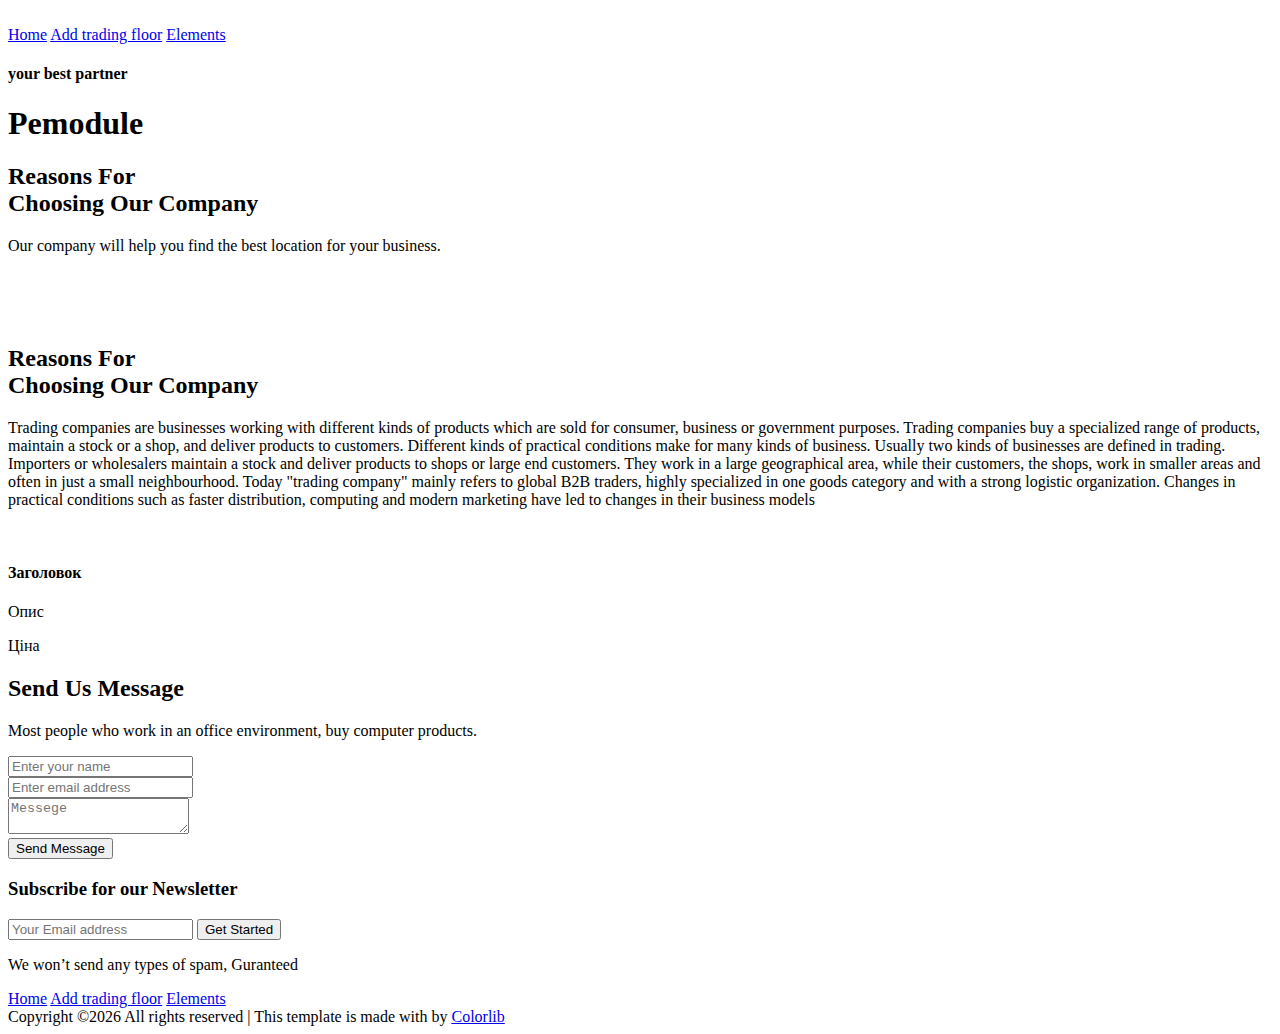
==== src/main/resources/templates/index.html @ f5faa512 "Розробляю сторінку aboutTradingFloor.html" ====
<!DOCTYPE html>
<html lang="zxx" class="no-js" xmlns:th="http://www.thymeleaf.org">
<head>
    <!-- Mobile Specific Meta -->
    <meta name="viewport" content="width=device-width, initial-scale=1, shrink-to-fit=no">
    <!-- Favicon-->
    <link rel="shortcut icon" href="template`s img/fav.png">
    <!-- Author Meta -->
    <meta name="author" content="Colorlib">
    <!-- Meta Description -->
    <meta name="description" content="">
    <!-- Meta Keyword -->
    <meta name="keywords" content="">
    <!-- meta character set -->
    <meta charset="UTF-8">
    <!-- Site Title -->
    <title>Pemodule</title>

    <link href="https://fonts.googleapis.com/css?family=Poppins:100,300,500,600" rel="stylesheet">
    <!--
    CSS
    ============================================= -->
    <link rel="stylesheet" href="css/linearicons.css">
    <link rel="stylesheet" href="css/owl.carousel.css">
    <link rel="stylesheet" href="css/font-awesome.min.css">
    <link rel="stylesheet" href="css/nice-select.css">
    <link rel="stylesheet" href="css/magnific-popup.css">
    <link rel="stylesheet" href="css/bootstrap.css">
    <link rel="stylesheet" href="css/main.css">
</head>
<body>
<div class="main-wrapper-first">
    <div class="hero-area relative">
        <header>
            <div class="container">
                <div class="header-wrap">
                    <div class="header-top d-flex justify-content-between align-items-center">
                        <div class="logo">
                            <a href="/"><img src="template`s img/logo.png" alt=""></a>
                        </div>
                        <div class="main-menubar d-flex align-items-center">
                            <nav class="hide">
                                <a href="http://localhost:8080/">Home</a>
                                <a href="http://localhost:8080/addTradingFloor">Add trading floor</a>
                                <a href="http://localhost:8080/elements">Elements</a>
                            </nav>
                            <div class="menu-bar"><span class="lnr lnr-menu"></span></div>
                        </div>
                    </div>
                </div>
            </div>
        </header>
        <div class="banner-area">
            <div class="overlay overlay-bg"></div>
            <div class="container">
                <div class="row height align-items-center justify-content-center">
                    <div class="col-lg-7">
                        <div class="banner-content text-center">
                            <h4 class="text-uppercase">your best partner</h4>
                            <h1>Pemodule</h1>
                        </div>
                    </div>
                </div>
            </div>
        </div>
    </div>
</div>
<div class="main-wrapper">
    <!-- Start Feature Area -->
    <section class="featured-area pt-100 pb-100">
        <div class="container">
            <div class="row align-items-center">
                <div class="col-md-6">
                    <div class="feature-left">
                        <h2>
                            Reasons For <br>
                            <span>Choosing</span> Our Company
                        </h2>
                        <p>
                            Our company will help you find the best location for your business.
                        </p>
                    </div>
                </div>
                <div class="col-md-6">
                    <div class="feature-right active-feature-carousel">
                        <div class="single-slider item">
                            <img src="template`s img/slider1.jpg" alt="">
                        </div>
                        <div class="single-slider item">
                            <img src="template`s img/slider2.jpg" alt="">
                        </div>
                        <div class="single-slider item">
                            <img src="template`s img/slider3.jpg" alt="">
                        </div>
                    </div>
                </div>
            </div>
        </div>
    </section>
    <!-- End Feature Area -->
    <!-- Start parallux Area -->
    <section class="parallux-area pt-100 pb-100 relative" data-parallax="scroll"
             data-image-src="template`s img/parallux-bg.jpg">
        <div class="overlay overlay-bg"></div>
        <div class="container">
            <div class="row justify-content-end">
                <div class="col-lg-5 col-md-6 col-sm-12">
                    <h2>
                        Reasons For <br>
                        <span>Choosing</span> Our Company
                    </h2>
                    <p>
                        Trading companies are businesses working with different kinds of products which are sold for
                        consumer, business or government purposes. Trading companies buy a specialized
                        range of products, maintain a stock or a shop, and deliver products to customers.
                        Different kinds of practical conditions make for many kinds of business. Usually two kinds of
                        businesses are defined in trading. Importers or wholesalers maintain a stock and deliver
                        products to shops or large end customers. They work in a large geographical area,
                        while their customers, the shops, work in smaller areas and often in just a small neighbourhood.
                        Today "trading company" mainly refers to global B2B traders, highly specialized in one goods
                        category and with a strong logistic organization. Changes in practical conditions such as faster
                        distribution, computing and modern marketing have led to changes in their business models
                    </p>
                </div>
            </div>
        </div>
    </section>
    <!-- End parallux Area -->
    <!-- Start service Area -->
    <section class="service-area">
        <div class="container">
            <div class="row">
                <!--/*@thymesVar id="tradingFloorPackageList" type="ua.nic.Practica.model.TradingFloorPackage"*/-->
                <tr th:each="tradingFloorPackage : ${tradingFloorPackageList}">
                    <div class="col-md-6">
                        <!--                        <div class="single-service" style="background: url('image_db/1.jpg');">-->
                        <div class="single-service">
                            <img style="width: inherit; height: inherit;"
                                 th:src="${tradingFloorPackage.getImageDir()}"/>
                            <a style="display:block"
                               th:href="@{/aboutTradingFloor(
                               tradingFloorId=${tradingFloorPackage.getTradingFloorEntity().id})}">
                                <div class="overlay overlay-content">
                                    <h4 class="text-uppercase"
                                        th:text="${tradingFloorPackage.getTradingFloorEntity().getMainName()}">
                                        Заголовок</h4>
                                    <p th:text="${tradingFloorPackage.getTradingFloorEntity().getDescription()}">
                                        Опис
                                    </p>
                                    <p th:text="${tradingFloorPackage.getTradingFloorEntity().getPrice()} + 'грн/міс'">
                                        Ціна
                                    </p>
                                </div>
                            </a>
                        </div>
                    </div>
                </tr>

            </div>
        </div>
    </section>
    <!-- End service Area -->
    <!-- Start Contact Area -->
    <section class="contact-area pt-100 pb-100 relative">
        <div class="overlay overlay-bg"></div>
        <div class="container">
            <div class="row justify-content-center text-center">
                <div class="single-contact col-lg-6 col-md-8">
                    <h2 class="text-white">Send Us <span>Message</span></h2>
                    <p class="text-white">
                        Most people who work in an office environment, buy computer products.
                    </p>
                </div>
            </div>
            <form id="myForm" action="mail.php" method="post" class="contact-form">
                <div class="row justify-content-center">
                    <div class="col-lg-5">
                        <input name="fname" placeholder="Enter your name" onfocus="this.placeholder = ''"
                               onblur="this.placeholder = 'Enter your name'" class="common-input mt-20" required=""
                               type="text">
                    </div>
                    <div class="col-lg-5">
                        <input name="email" placeholder="Enter email address"
                               pattern="[A-Za-z0-9._%+-]+@[A-Za-z0-9.-]+\.[A-Za-z]{1,63}$"
                               onfocus="this.placeholder = ''" onblur="this.placeholder = 'Enter email address'"
                               class="common-input mt-20" required="" type="email">
                    </div>
                    <div class="col-lg-10">
                        <textarea class="common-textarea mt-20" name="message" placeholder="Messege"
                                  onfocus="this.placeholder = ''" onblur="this.placeholder = 'Messege'"
                                  required=""></textarea>
                    </div>
                    <div class="col-lg-10 d-flex justify-content-end">
                        <button class="primary-btn white-bg d-inline-flex align-items-center mt-20"><span
                                class="text-black mr-10">Send Message</span><span
                                class="text-black lnr lnr-arrow-right"></span></button>
                        <br>
                    </div>
                    <div class="alert-msg"></div>
                </div>
            </form>
        </div>
    </section>
    <!-- End  Contact Area -->
    <!-- Start newsletter Area -->
    <section class="newsletter-area pt-100 pb-100">
        <div class="container">
            <div class="row justify-content-center align-items-center">
                <div class="text-center">
                    <h3>Subscribe for our <span>Newsletter</span></h3>
                    <div class="subcribe-form" id="mc_embed_signup">
                        <form target="_blank" novalidate="true"
                              action="https://spondonit.us12.list-manage.com/subscribe/post?u=1462626880ade1ac87bd9c93a&amp;id=92a4423d01"
                              method="get" class="subscription relative">
                            <input name="EMAIL" placeholder="Your Email address" onfocus="this.placeholder = ''"
                                   onblur="this.placeholder = 'Your Email address'" required="" type="email">
                            <div style="position: absolute; left: -5000px;">
                                <input name="b_36c4fd991d266f23781ded980_aefe40901a" tabindex="-1" value="" type="text">
                            </div>
                            <button class="primary-btn hover d-inline-flex align-items-center"><span class="mr-10">Get Started</span><span
                                    class="lnr lnr-arrow-right"></span></button>
                            <div class="info"></div>
                        </form>
                    </div>
                    <p>We won’t send any types of spam, Guranteed</p>
                </div>
            </div>
        </div>
    </section>
    <!-- Start newsletter Area -->
    <!-- Start footer Area -->
    <footer class="footer-area relative">
        <div class="container">
            <div class="footer-content d-flex flex-column align-items-center">
                <div class="footer-menu">
                    <a href="/">Home</a>
                    <a href="http://localhost:8080/addTradingFloor">Add trading floor</a>
                    <a href="../static/elements.html">Elements</a>
                </div>
                <div class="footer-social">
                    <a href="#"><i class="fa fa-facebook"></i></a>
                    <a href="#"><i class="fa fa-twitter"></i></a>
                    <a href="#"><i class="fa fa-dribbble"></i></a>
                    <a href="#"><i class="fa fa-behance"></i></a>
                </div>
                <!-- Link back to Colorlib can't be removed. Template is licensed under CC BY 3.0. -->
                <div class="copy-right-text">Copyright &copy;<script>document.write(new Date().getFullYear());</script>
                    All rights reserved | This template is made with <i class="fa fa-heart-o" aria-hidden="true"></i> by
                    <a href="https://colorlib.com" target="_blank">Colorlib</a></div>
                <!-- Link back to Colorlib can't be removed. Template is licensed under CC BY 3.0. -->
            </div>
        </div>
    </footer>
    <!-- End footer Area -->
</div>


<script src="js/vendor/jquery-2.2.4.min.js"></script>
<script src="https://cdnjs.cloudflare.com/ajax/libs/popper.js/1.11.0/umd/popper.min.js"
        integrity="sha384-b/U6ypiBEHpOf/4+1nzFpr53nxSS+GLCkfwBdFNTxtclqqenISfwAzpKaMNFNmj4"
        crossorigin="anonymous"></script>
<script src="js/vendor/bootstrap.min.js"></script>
<script src="js/jquery.ajaxchimp.min.js"></script>
<script src="js/owl.carousel.min.js"></script>
<script src="js/jquery.nice-select.min.js"></script>
<script src="js/parallax.min.js"></script>
<script src="js/jquery.magnific-popup.min.js"></script>
<script src="js/main.js"></script>
</body>
</html>
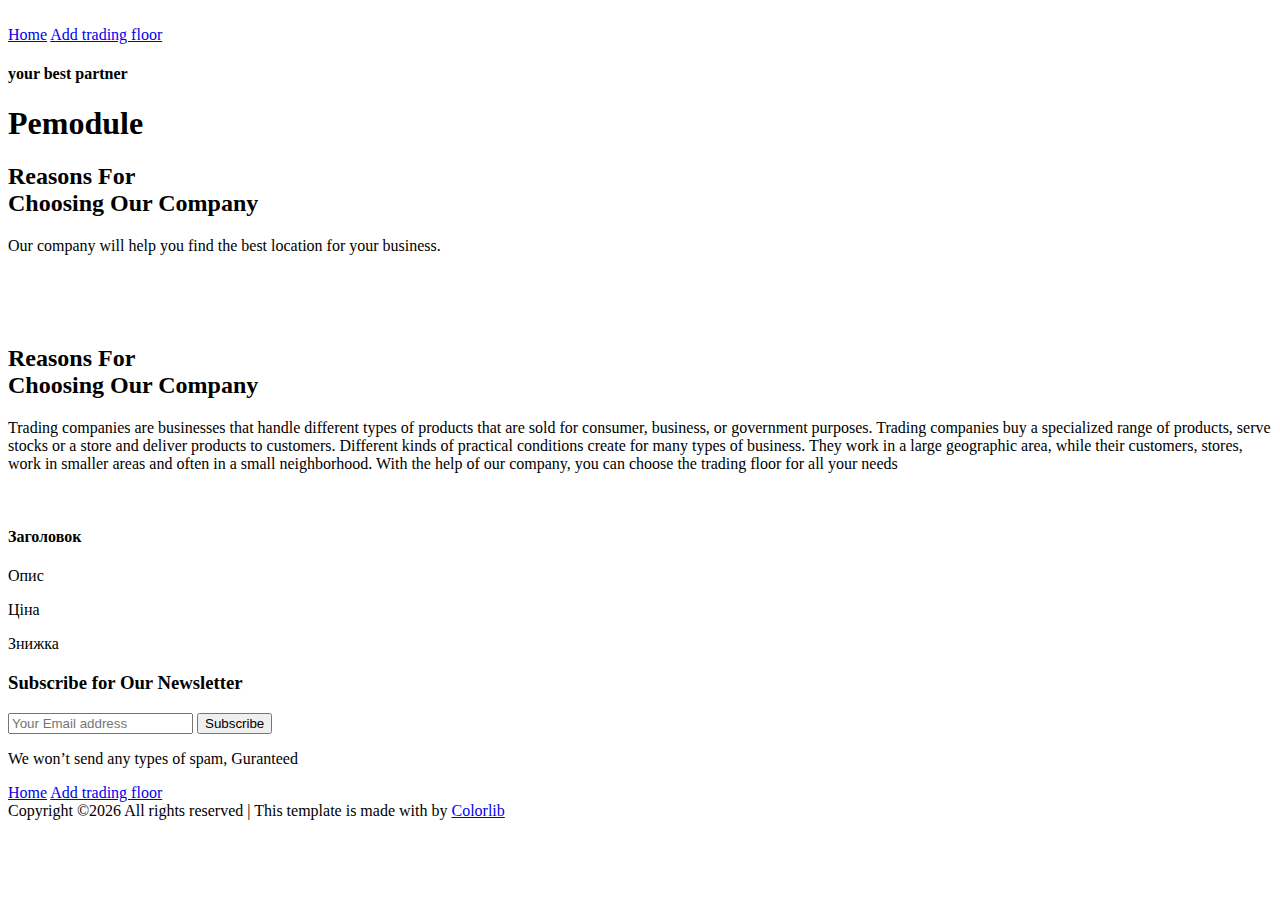
==== commit 18eb811d: "add customers and subscribers" ====
--- a/src/main/resources/templates/index.html
+++ b/src/main/resources/templates/index.html
@@ -42,7 +42,6 @@
                             <nav class="hide">
                                 <a href="http://localhost:8080/">Home</a>
                                 <a href="http://localhost:8080/addTradingFloor">Add trading floor</a>
-                                <a href="http://localhost:8080/elements">Elements</a>
                             </nav>
                             <div class="menu-bar"><span class="lnr lnr-menu"></span></div>
                         </div>
@@ -110,16 +109,12 @@
                         <span>Choosing</span> Our Company
                     </h2>
                     <p>
-                        Trading companies are businesses working with different kinds of products which are sold for
-                        consumer, business or government purposes. Trading companies buy a specialized
-                        range of products, maintain a stock or a shop, and deliver products to customers.
-                        Different kinds of practical conditions make for many kinds of business. Usually two kinds of
-                        businesses are defined in trading. Importers or wholesalers maintain a stock and deliver
-                        products to shops or large end customers. They work in a large geographical area,
-                        while their customers, the shops, work in smaller areas and often in just a small neighbourhood.
-                        Today "trading company" mainly refers to global B2B traders, highly specialized in one goods
-                        category and with a strong logistic organization. Changes in practical conditions such as faster
-                        distribution, computing and modern marketing have led to changes in their business models
+                        Trading companies are businesses that handle different types of products that are sold for
+                        consumer, business, or government purposes. Trading companies buy a specialized range of
+                        products, serve stocks or a store and deliver products to customers. Different kinds of
+                        practical conditions create for many types of business. They work in a large geographic area,
+                        while their customers, stores, work in smaller areas and often in a small neighborhood. With the
+                        help of our company, you can choose the trading floor for all your needs
                     </p>
                 </div>
             </div>
@@ -147,8 +142,11 @@
                                     <p th:text="${tradingFloorPackage.getTradingFloorEntity().getDescription()}">
                                         Опис
                                     </p>
-                                    <p th:text="${tradingFloorPackage.getTradingFloorEntity().getPrice()} + 'грн/міс'">
+                                    <p th:text="'Price: ' + ${tradingFloorPackage.getTradingFloorEntity().getPrice()} + ' grn/month'">
                                         Ціна
+                                    </p>
+                                    <p th:text="'Discont: ' + ${tradingFloorPackage.getTradingFloorEntity().getDiscont()} + ' %'">
+                                        Знижка
                                     </p>
                                 </div>
                             </a>
@@ -159,65 +157,23 @@
             </div>
         </div>
     </section>
-    <!-- End service Area -->
-    <!-- Start Contact Area -->
-    <section class="contact-area pt-100 pb-100 relative">
-        <div class="overlay overlay-bg"></div>
-        <div class="container">
-            <div class="row justify-content-center text-center">
-                <div class="single-contact col-lg-6 col-md-8">
-                    <h2 class="text-white">Send Us <span>Message</span></h2>
-                    <p class="text-white">
-                        Most people who work in an office environment, buy computer products.
-                    </p>
-                </div>
-            </div>
-            <form id="myForm" action="mail.php" method="post" class="contact-form">
-                <div class="row justify-content-center">
-                    <div class="col-lg-5">
-                        <input name="fname" placeholder="Enter your name" onfocus="this.placeholder = ''"
-                               onblur="this.placeholder = 'Enter your name'" class="common-input mt-20" required=""
-                               type="text">
-                    </div>
-                    <div class="col-lg-5">
-                        <input name="email" placeholder="Enter email address"
-                               pattern="[A-Za-z0-9._%+-]+@[A-Za-z0-9.-]+\.[A-Za-z]{1,63}$"
-                               onfocus="this.placeholder = ''" onblur="this.placeholder = 'Enter email address'"
-                               class="common-input mt-20" required="" type="email">
-                    </div>
-                    <div class="col-lg-10">
-                        <textarea class="common-textarea mt-20" name="message" placeholder="Messege"
-                                  onfocus="this.placeholder = ''" onblur="this.placeholder = 'Messege'"
-                                  required=""></textarea>
-                    </div>
-                    <div class="col-lg-10 d-flex justify-content-end">
-                        <button class="primary-btn white-bg d-inline-flex align-items-center mt-20"><span
-                                class="text-black mr-10">Send Message</span><span
-                                class="text-black lnr lnr-arrow-right"></span></button>
-                        <br>
-                    </div>
-                    <div class="alert-msg"></div>
-                </div>
-            </form>
-        </div>
-    </section>
-    <!-- End  Contact Area -->
-    <!-- Start newsletter Area -->
     <section class="newsletter-area pt-100 pb-100">
         <div class="container">
             <div class="row justify-content-center align-items-center">
                 <div class="text-center">
-                    <h3>Subscribe for our <span>Newsletter</span></h3>
+                    <h3>Subscribe for Our <span>Newsletter</span></h3>
                     <div class="subcribe-form" id="mc_embed_signup">
                         <form target="_blank" novalidate="true"
-                              action="https://spondonit.us12.list-manage.com/subscribe/post?u=1462626880ade1ac87bd9c93a&amp;id=92a4423d01"
-                              method="get" class="subscription relative">
-                            <input name="EMAIL" placeholder="Your Email address" onfocus="this.placeholder = ''"
+                              th:action="@{/subscriberTradingFloor}"
+                              method="post" class="subscription relative">
+                            <!--/*@thymesVar id="subscriberEntity" type="ua.nic.Practica.model.SubscriberEntity"*/-->
+                            <input th:value="${subscriberEntity.getEmail()}" name="email" placeholder="Your Email address" onfocus="this.placeholder = ''"
                                    onblur="this.placeholder = 'Your Email address'" required="" type="email">
                             <div style="position: absolute; left: -5000px;">
                                 <input name="b_36c4fd991d266f23781ded980_aefe40901a" tabindex="-1" value="" type="text">
                             </div>
-                            <button class="primary-btn hover d-inline-flex align-items-center"><span class="mr-10">Get Started</span><span
+                            <button type="submit" name="action" value="subscriber"
+                                    class="primary-btn hover d-inline-flex align-items-center"><span class="mr-10">Subscribe</span><span
                                     class="lnr lnr-arrow-right"></span></button>
                             <div class="info"></div>
                         </form>
@@ -235,13 +191,12 @@
                 <div class="footer-menu">
                     <a href="/">Home</a>
                     <a href="http://localhost:8080/addTradingFloor">Add trading floor</a>
-                    <a href="../static/elements.html">Elements</a>
                 </div>
                 <div class="footer-social">
-                    <a href="#"><i class="fa fa-facebook"></i></a>
-                    <a href="#"><i class="fa fa-twitter"></i></a>
-                    <a href="#"><i class="fa fa-dribbble"></i></a>
-                    <a href="#"><i class="fa fa-behance"></i></a>
+                    <a href="http://facebook.com"><i class="fa fa-facebook"></i></a>
+                    <a href="http://twitter.com"><i class="fa fa-twitter"></i></a>
+                    <a href="http://dribbble.com"><i class="fa fa-dribbble"></i></a>
+                    <a href="http://behance.com"><i class="fa fa-behance"></i></a>
                 </div>
                 <!-- Link back to Colorlib can't be removed. Template is licensed under CC BY 3.0. -->
                 <div class="copy-right-text">Copyright &copy;<script>document.write(new Date().getFullYear());</script>
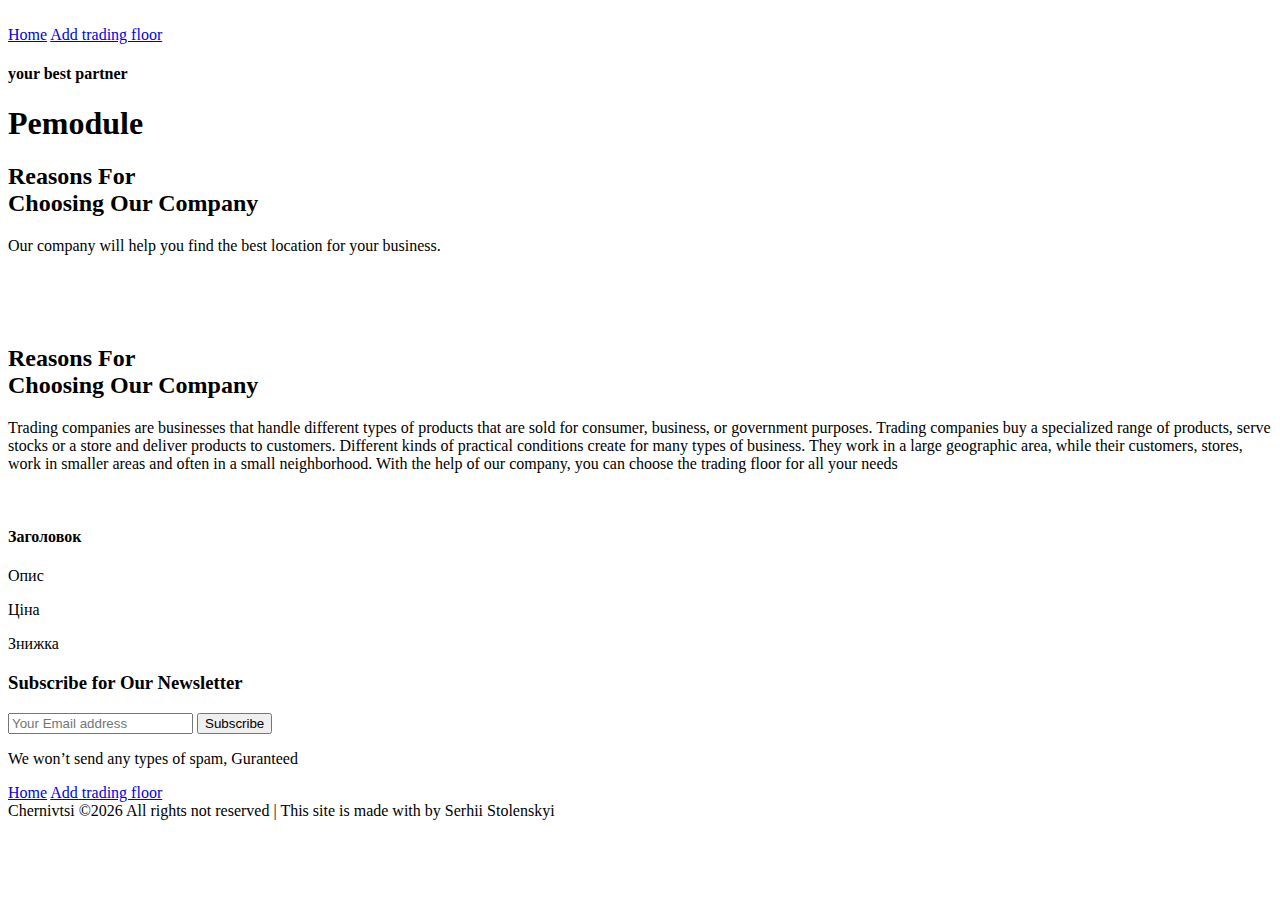
==== commit 8675397b: "Fix last text line in html" ====
--- a/src/main/resources/templates/index.html
+++ b/src/main/resources/templates/index.html
@@ -199,9 +199,9 @@
                     <a href="http://behance.com"><i class="fa fa-behance"></i></a>
                 </div>
                 <!-- Link back to Colorlib can't be removed. Template is licensed under CC BY 3.0. -->
-                <div class="copy-right-text">Copyright &copy;<script>document.write(new Date().getFullYear());</script>
-                    All rights reserved | This template is made with <i class="fa fa-heart-o" aria-hidden="true"></i> by
-                    <a href="https://colorlib.com" target="_blank">Colorlib</a></div>
+                <div class="copy-right-text">Chernivtsi &copy;<script>document.write(new Date().getFullYear());</script>
+                    All rights not reserved | This site is made with <i class="fa fa-heart-o" aria-hidden="true"></i> by
+                    Serhii Stolenskyi</div>
                 <!-- Link back to Colorlib can't be removed. Template is licensed under CC BY 3.0. -->
             </div>
         </div>
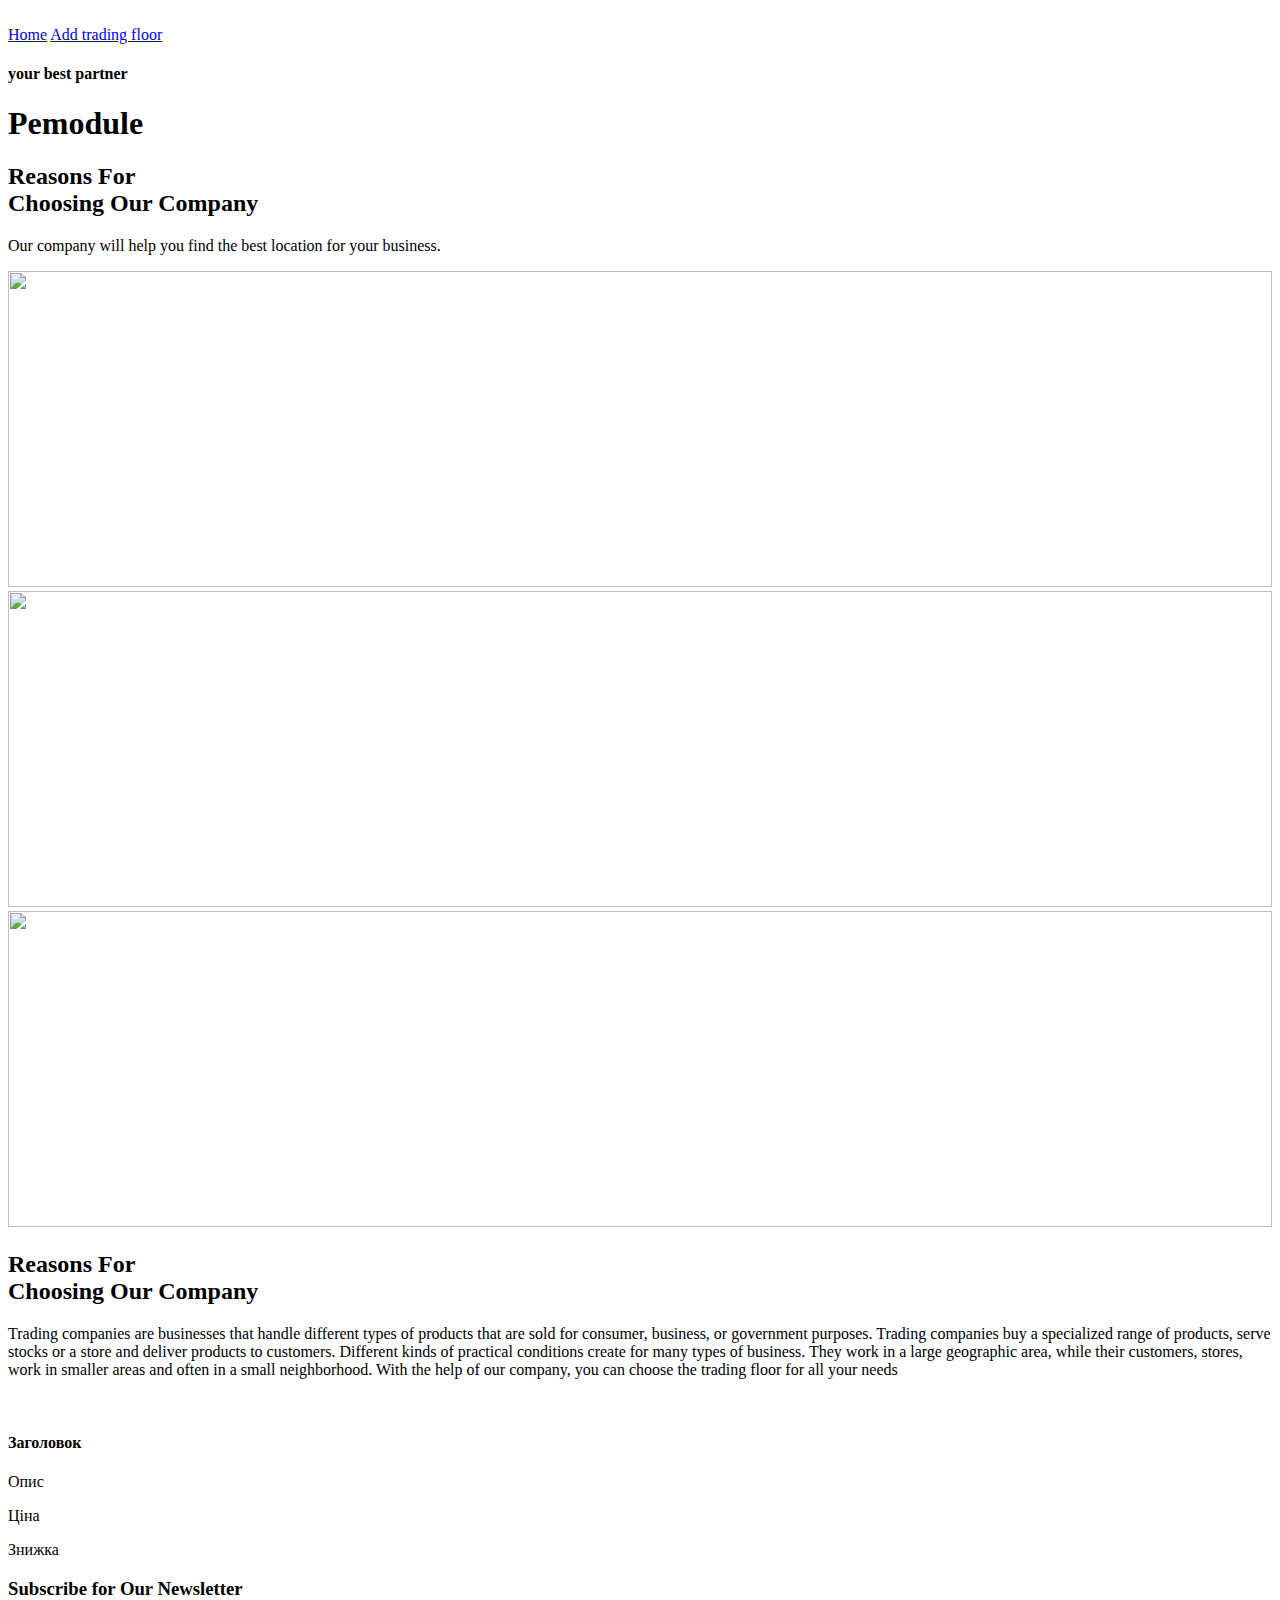
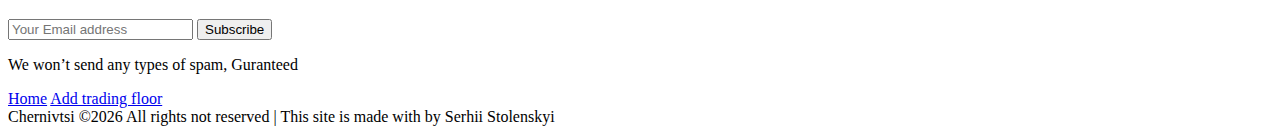
==== commit bc663fc3: "Виправив текст в сторінці about" ====
--- a/src/main/resources/templates/index.html
+++ b/src/main/resources/templates/index.html
@@ -83,13 +83,13 @@
                 <div class="col-md-6">
                     <div class="feature-right active-feature-carousel">
                         <div class="single-slider item">
-                            <img src="template`s img/slider1.jpg" alt="">
+                            <img style="height: 316px; width: 100%;" src="template`s img/slider1.jpg" alt="">
                         </div>
                         <div class="single-slider item">
-                            <img src="template`s img/slider2.jpg" alt="">
+                            <img style="height: 316px; width: 100%;" src="template`s img/slider2.jpg" alt="">
                         </div>
                         <div class="single-slider item">
-                            <img src="template`s img/slider3.jpg" alt="">
+                            <img style="height: 316px; width: 100%;" src="template`s img/slider3.jpg" alt="">
                         </div>
                     </div>
                 </div>
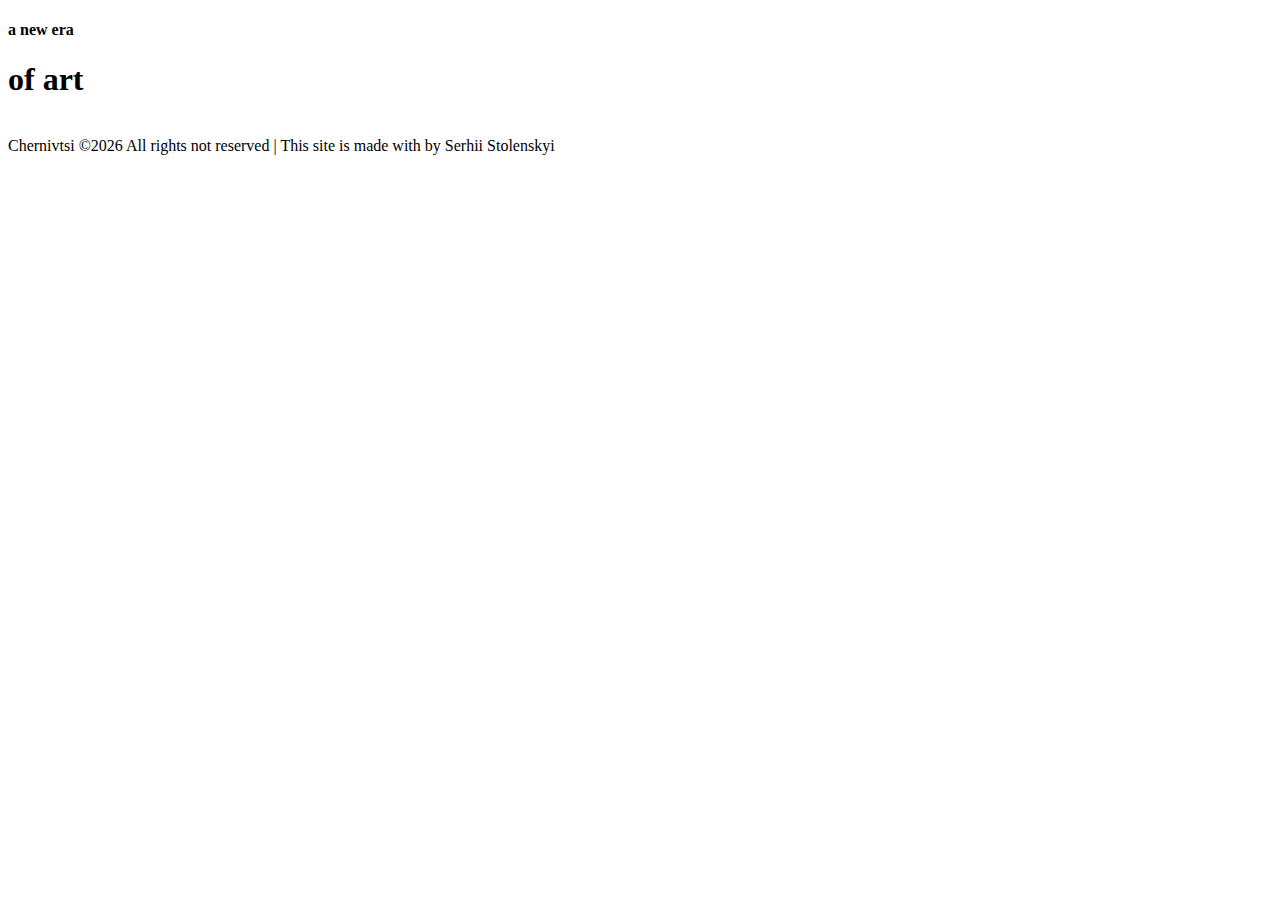
==== commit a521ab3c: "Видалив сміття" ====
--- a/src/main/resources/templates/index.html
+++ b/src/main/resources/templates/index.html
@@ -35,16 +35,6 @@
             <div class="container">
                 <div class="header-wrap">
                     <div class="header-top d-flex justify-content-between align-items-center">
-                        <div class="logo">
-                            <a href="/"><img src="template`s img/logo.png" alt=""></a>
-                        </div>
-                        <div class="main-menubar d-flex align-items-center">
-                            <nav class="hide">
-                                <a href="http://localhost:8080/">Home</a>
-                                <a href="http://localhost:8080/addTradingFloor">Add trading floor</a>
-                            </nav>
-                            <div class="menu-bar"><span class="lnr lnr-menu"></span></div>
-                        </div>
                     </div>
                 </div>
             </div>
@@ -55,8 +45,8 @@
                 <div class="row height align-items-center justify-content-center">
                     <div class="col-lg-7">
                         <div class="banner-content text-center">
-                            <h4 class="text-uppercase">your best partner</h4>
-                            <h1>Pemodule</h1>
+                            <h4 class="text-uppercase">a new era</h4>
+                            <h1>of art</h1>
                         </div>
                     </div>
                 </div>
@@ -65,148 +55,42 @@
     </div>
 </div>
 <div class="main-wrapper">
-    <!-- Start Feature Area -->
-    <section class="featured-area pt-100 pb-100">
-        <div class="container">
-            <div class="row align-items-center">
-                <div class="col-md-6">
-                    <div class="feature-left">
-                        <h2>
-                            Reasons For <br>
-                            <span>Choosing</span> Our Company
-                        </h2>
-                        <p>
-                            Our company will help you find the best location for your business.
-                        </p>
-                    </div>
-                </div>
-                <div class="col-md-6">
-                    <div class="feature-right active-feature-carousel">
-                        <div class="single-slider item">
-                            <img style="height: 316px; width: 100%;" src="template`s img/slider1.jpg" alt="">
-                        </div>
-                        <div class="single-slider item">
-                            <img style="height: 316px; width: 100%;" src="template`s img/slider2.jpg" alt="">
-                        </div>
-                        <div class="single-slider item">
-                            <img style="height: 316px; width: 100%;" src="template`s img/slider3.jpg" alt="">
-                        </div>
-                    </div>
-                </div>
-            </div>
-        </div>
-    </section>
-    <!-- End Feature Area -->
-    <!-- Start parallux Area -->
-    <section class="parallux-area pt-100 pb-100 relative" data-parallax="scroll"
-             data-image-src="template`s img/parallux-bg.jpg">
-        <div class="overlay overlay-bg"></div>
-        <div class="container">
-            <div class="row justify-content-end">
-                <div class="col-lg-5 col-md-6 col-sm-12">
-                    <h2>
-                        Reasons For <br>
-                        <span>Choosing</span> Our Company
-                    </h2>
-                    <p>
-                        Trading companies are businesses that handle different types of products that are sold for
-                        consumer, business, or government purposes. Trading companies buy a specialized range of
-                        products, serve stocks or a store and deliver products to customers. Different kinds of
-                        practical conditions create for many types of business. They work in a large geographic area,
-                        while their customers, stores, work in smaller areas and often in a small neighborhood. With the
-                        help of our company, you can choose the trading floor for all your needs
-                    </p>
-                </div>
-            </div>
-        </div>
-    </section>
-    <!-- End parallux Area -->
-    <!-- Start service Area -->
+
     <section class="service-area">
         <div class="container">
             <div class="row">
-                <!--/*@thymesVar id="tradingFloorPackageList" type="ua.nic.Practica.model.TradingFloorPackage"*/-->
-                <tr th:each="tradingFloorPackage : ${tradingFloorPackageList}">
+
+                <tr th:each="imageDir : ${imageList}">
                     <div class="col-md-6">
-                        <!--                        <div class="single-service" style="background: url('image_db/1.jpg');">-->
-                        <div class="single-service">
-                            <img style="width: inherit; height: inherit;"
-                                 th:src="${tradingFloorPackage.getImageDir()}"/>
-                            <a style="display:block"
-                               th:href="@{/aboutTradingFloor(
-                               tradingFloorId=${tradingFloorPackage.getTradingFloorEntity().id})}">
-                                <div class="overlay overlay-content">
-                                    <h4 class="text-uppercase"
-                                        th:text="${tradingFloorPackage.getTradingFloorEntity().getMainName()}">
-                                        Заголовок</h4>
-                                    <p th:text="${tradingFloorPackage.getTradingFloorEntity().getDescription()}">
-                                        Опис
-                                    </p>
-                                    <p th:text="'Price: ' + ${tradingFloorPackage.getTradingFloorEntity().getPrice()} + ' grn/month'">
-                                        Ціна
-                                    </p>
-                                    <p th:text="'Discont: ' + ${tradingFloorPackage.getTradingFloorEntity().getDiscont()} + ' %'">
-                                        Знижка
-                                    </p>
-                                </div>
-                            </a>
-                        </div>
+                        <a style="display:block"
+                           th:href="@{/selectedImage(
+                               imageDir=${imageDir})}">
+                            <div class="single-service">
+                                <img style="width: inherit; height: inherit;"
+                                     th:src="${imageDir}"/>
+                            </div>
+                        </a>
                     </div>
                 </tr>
 
             </div>
         </div>
     </section>
-    <section class="newsletter-area pt-100 pb-100">
-        <div class="container">
-            <div class="row justify-content-center align-items-center">
-                <div class="text-center">
-                    <h3>Subscribe for Our <span>Newsletter</span></h3>
-                    <div class="subcribe-form" id="mc_embed_signup">
-                        <form target="_blank" novalidate="true"
-                              th:action="@{/subscriberTradingFloor}"
-                              method="post" class="subscription relative">
-                            <!--/*@thymesVar id="subscriberEntity" type="ua.nic.Practica.model.SubscriberEntity"*/-->
-                            <input th:value="${subscriberEntity.getEmail()}" name="email" placeholder="Your Email address" onfocus="this.placeholder = ''"
-                                   onblur="this.placeholder = 'Your Email address'" required="" type="email">
-                            <div style="position: absolute; left: -5000px;">
-                                <input name="b_36c4fd991d266f23781ded980_aefe40901a" tabindex="-1" value="" type="text">
-                            </div>
-                            <button type="submit" name="action" value="subscriber"
-                                    class="primary-btn hover d-inline-flex align-items-center"><span class="mr-10">Subscribe</span><span
-                                    class="lnr lnr-arrow-right"></span></button>
-                            <div class="info"></div>
-                        </form>
-                    </div>
-                    <p>We won’t send any types of spam, Guranteed</p>
-                </div>
-            </div>
-        </div>
-    </section>
-    <!-- Start newsletter Area -->
-    <!-- Start footer Area -->
+
+
     <footer class="footer-area relative">
         <div class="container">
             <div class="footer-content d-flex flex-column align-items-center">
-                <div class="footer-menu">
-                    <a href="/">Home</a>
-                    <a href="http://localhost:8080/addTradingFloor">Add trading floor</a>
-                </div>
-                <div class="footer-social">
-                    <a href="http://facebook.com"><i class="fa fa-facebook"></i></a>
-                    <a href="http://twitter.com"><i class="fa fa-twitter"></i></a>
-                    <a href="http://dribbble.com"><i class="fa fa-dribbble"></i></a>
-                    <a href="http://behance.com"><i class="fa fa-behance"></i></a>
-                </div>
-                <!-- Link back to Colorlib can't be removed. Template is licensed under CC BY 3.0. -->
+
                 <div class="copy-right-text">Chernivtsi &copy;<script>document.write(new Date().getFullYear());</script>
                     All rights not reserved | This site is made with <i class="fa fa-heart-o" aria-hidden="true"></i> by
-                    Serhii Stolenskyi</div>
-                <!-- Link back to Colorlib can't be removed. Template is licensed under CC BY 3.0. -->
+                    Serhii Stolenskyi
+                </div>
+
             </div>
         </div>
     </footer>
-    <!-- End footer Area -->
+
 </div>
 
 
@@ -222,4 +106,4 @@
 <script src="js/jquery.magnific-popup.min.js"></script>
 <script src="js/main.js"></script>
 </body>
-</html>
+</html>